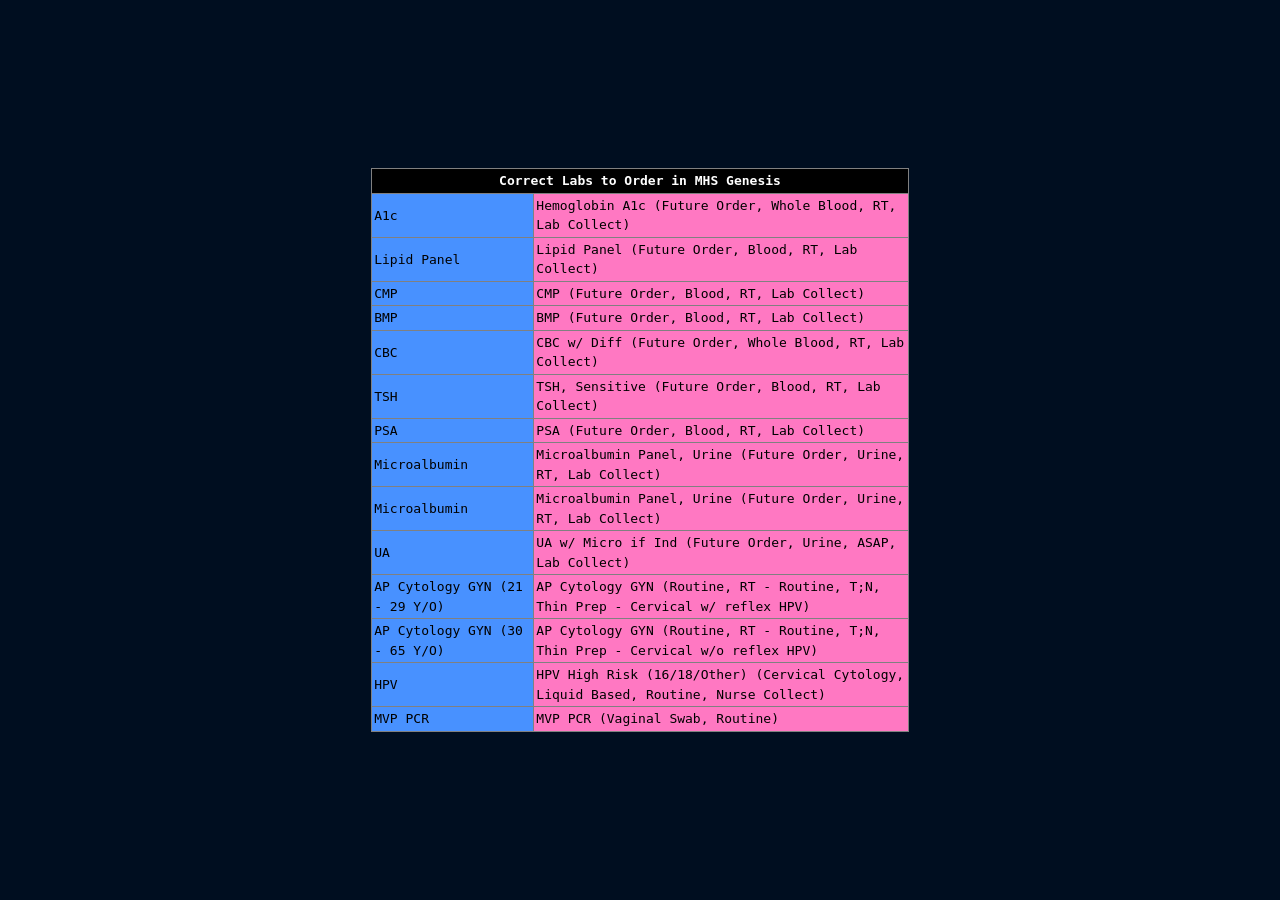
==== pages/criteria.html @ 0768ce68 "Update criteria.html File" ====
<!DOCTYPE html>
<html lang="en">
<head>
    <meta charset="UTF-8">
    <meta name="language" content="en">
    <meta name="robots" content="index, follow, archive">
    <meta name="application-name" content="LAB ORDER ALGORITHM">
    <meta name="viewport" content="width=device-width, initial-scale=1.0">
    <meta name="description" content="Simple Javascript Based Web-App for Searching Required Labs for Patients Based on Medical Hx and Provider Preference. Developed For: United States Air Force Academy's 10th Medical Group (10 MDG), 10th Healthcare Ops Squadron (10 HCOS).">

    <link rel="stylesheet" href="../css/styles.css">
    <link rel="icon" href="data:image/svg+xml,<svg xmlns=%22http://www.w3.org/2000/svg%22 viewBox=%220 0 100 100%22><text y=%22.9em%22 font-size=%2290%22>⚕️</text></svg>">

    <title>Lab Order Criteria | USAFA 10 HCOS</title>
</head>
<body id="body">
    <table border="1" style="width: 42%; text-align: left; border-collapse: collapse; font-family: monospace;">
        <tr>
            <th colspan="2" style="color: rgb(255, 255, 255); background-color: rgb(0, 0, 0); text-align: center;">Correct Labs to Order in MHS Genesis</th>
        </tr>
        <tr>
            <td style="color: rgb(0, 0, 0); background-color: rgb(72, 145, 255);">A1c</td>
            <td style="color: rgb(0, 0, 0); background-color: rgb(255, 120, 194);">Hemoglobin A1c (Future Order, Whole Blood, RT, Lab Collect)</td>
        </tr>
        <tr>
            <td style="color: rgb(0, 0, 0); background-color: rgb(72, 145, 255);">Lipid Panel</td>
            <td style="color: rgb(0, 0, 0); background-color: rgb(255, 120, 194);">Lipid Panel (Future Order, Blood, RT, Lab Collect)</td>
        </tr>
        <tr>
            <td style="color: rgb(0, 0, 0); background-color: rgb(72, 145, 255);">CMP</td>
            <td style="color: rgb(0, 0, 0); background-color: rgb(255, 120, 194);">CMP (Future Order, Blood, RT, Lab Collect)</td>
        </tr>
        <tr>
            <td style="color: rgb(0, 0, 0); background-color: rgb(72, 145, 255);">BMP</td>
            <td style="color: rgb(0, 0, 0); background-color: rgb(255, 120, 194);">BMP (Future Order, Blood, RT, Lab Collect)</td>
        </tr>
        <tr>
            <td style="color: rgb(0, 0, 0); background-color: rgb(72, 145, 255);">CBC</td>
            <td style="color: rgb(0, 0, 0); background-color: rgb(255, 120, 194);">CBC w/ Diff (Future Order, Whole Blood, RT, Lab Collect)</td>
        </tr>
        <tr>
            <td style="color: rgb(0, 0, 0); background-color: rgb(72, 145, 255);">TSH</td>
            <td style="color: rgb(0, 0, 0); background-color: rgb(255, 120, 194);">TSH, Sensitive (Future Order, Blood, RT, Lab Collect)</td>
        </tr>
        <tr>
            <td style="color: rgb(0, 0, 0); background-color: rgb(72, 145, 255);">PSA</td>
            <td style="color: rgb(0, 0, 0); background-color: rgb(255, 120, 194);">PSA (Future Order, Blood, RT, Lab Collect)</td>
        </tr>
        <tr>
            <td style="color: rgb(0, 0, 0); background-color: rgb(72, 145, 255);">Microalbumin</td>
            <td style="color: rgb(0, 0, 0); background-color: rgb(255, 120, 194);">Microalbumin Panel, Urine (Future Order, Urine, RT, Lab Collect)</td>
        </tr>
        <tr>
            <td style="color: rgb(0, 0, 0); background-color: rgb(72, 145, 255);">Microalbumin</td>
            <td style="color: rgb(0, 0, 0); background-color: rgb(255, 120, 194);">Microalbumin Panel, Urine (Future Order, Urine, RT, Lab Collect)</td>
        </tr>
        <tr>
            <td style="color: rgb(0, 0, 0); background-color: rgb(72, 145, 255);">UA</td>
            <td style="color: rgb(0, 0, 0); background-color: rgb(255, 120, 194);">UA w/ Micro if Ind (Future Order, Urine, ASAP, Lab Collect)</td>
        </tr>
        <tr>
            <td style="color: rgb(0, 0, 0); background-color: rgb(72, 145, 255);">AP Cytology GYN (21 - 29 Y/O)</td>
            <td style="color: rgb(0, 0, 0); background-color: rgb(255, 120, 194);">AP Cytology GYN (Routine, RT - Routine, T;N, Thin Prep - Cervical w/ reflex HPV)</td>
        </tr>
        <tr>
            <td style="color: rgb(0, 0, 0); background-color: rgb(72, 145, 255);">AP Cytology GYN (30 - 65 Y/O)</td>
            <td style="color: rgb(0, 0, 0); background-color: rgb(255, 120, 194);">AP Cytology GYN (Routine, RT - Routine, T;N, Thin Prep - Cervical w/o reflex HPV)</td>
        </tr>
        <tr>
            <td style="color: rgb(0, 0, 0); background-color: rgb(72, 145, 255);">HPV</td>
            <td style="color: rgb(0, 0, 0); background-color: rgb(255, 120, 194);">HPV High Risk (16/18/Other) (Cervical Cytology, Liquid Based, Routine, Nurse Collect)</td>
        </tr>
        <tr>
            <td style="color: rgb(0, 0, 0); background-color: rgb(72, 145, 255);">MVP PCR</td>
            <td style="color: rgb(0, 0, 0); background-color: rgb(255, 120, 194);">MVP PCR (Vaginal Swab, Routine)</td>
        </tr>
    </table>
</body>
</html>
---- css/styles.css ----
html, body { height: 100%; }

input {
  width: 284.5px;
  appearance: none;
  box-sizing: border-box;
  font: inherit;
  color: rgb(0, 0, 0);
  caret-color: rgb(0, 0, 0);
  border: 3px solid rgb(0, 0, 0);
}

select {
  width: 90px;
  height: 25.2px;
  appearance: none;
  font: inherit;
  color: rgb(0, 0, 0);
  caret-color: rgb(0, 0, 0);
  border: 3px solid rgb(0, 0, 0);
}

p {
  padding: 5px;
  text-align: center;
  border-radius: 4px;
  color: rgb(255, 255, 255);
  background: rgb(0, 25, 58);
}

a {
  text-decoration: none;
  color: rgb(255, 255, 255);
}

a:active {
  text-decoration: none;
  color: rgb(255, 255, 255);
}

table {
  margin: 5px;
  text-align: center;
}


th, td {
  padding: 2px 2px;
}

td[class="blue"] {
  color: rgb(0, 0, 0);
  background-color: rgb(72, 145, 255);
}

td[class="pink"] {
  color: rgb(0, 0, 0);
  background-color: rgb(255, 120, 194);
}

tr.detail-row {
  display: none;
  text-align: justify;
  background: rgb(0, 22, 54);
}

tr.main-row[aria-expanded="true"]+tr.detail-row {
  display: table-row;
}

tr.main-row {
  cursor: pointer;
  font-weight: bold;
}

tr.main-row:hover {
  background: rgb(4, 28, 65);
}

#body {
  margin: 0 auto;
  text-align: start;
  display: flex;
  align-items: center;
  justify-content: center;
  color: rgb(0, 0, 0);
  background: rgb(0, 14, 32);
  font: normal 100%/1.5 monospace;
}

#container {
  background: rgba(0, 0, 0, 0.288);
  backdrop-filter: blur(10px);
  border-radius: 8px;
  padding: 2rem;
  box-shadow: 0 8px 32px rgba(0, 0, 0, 0.2);
  border: 1px solid rgba(255, 255, 255, 0.2);
  width: 80%;
  max-width: 285px;
  text-align: center;
  color: #ffffff;
  position: relative;
  overflow: hidden;
}

#container::before {
  content: '';
  position: absolute;
  top: 0;
  left: -100%;
  width: 100%;
  height: 100%;
  background: linear-gradient(90deg, transparent, rgba(255, 255, 255, 0.2), transparent);
  animation: shine 4s;
}

#output {
  margin-top: 10px;
  min-height: 58px;
  padding: 14px; border: 1px solid #ccc;
  border-radius: 4px;
}

@keyframes shine { 0% { left: -100%; } 50% { left: 100%; } 100% { left: 100%; } }
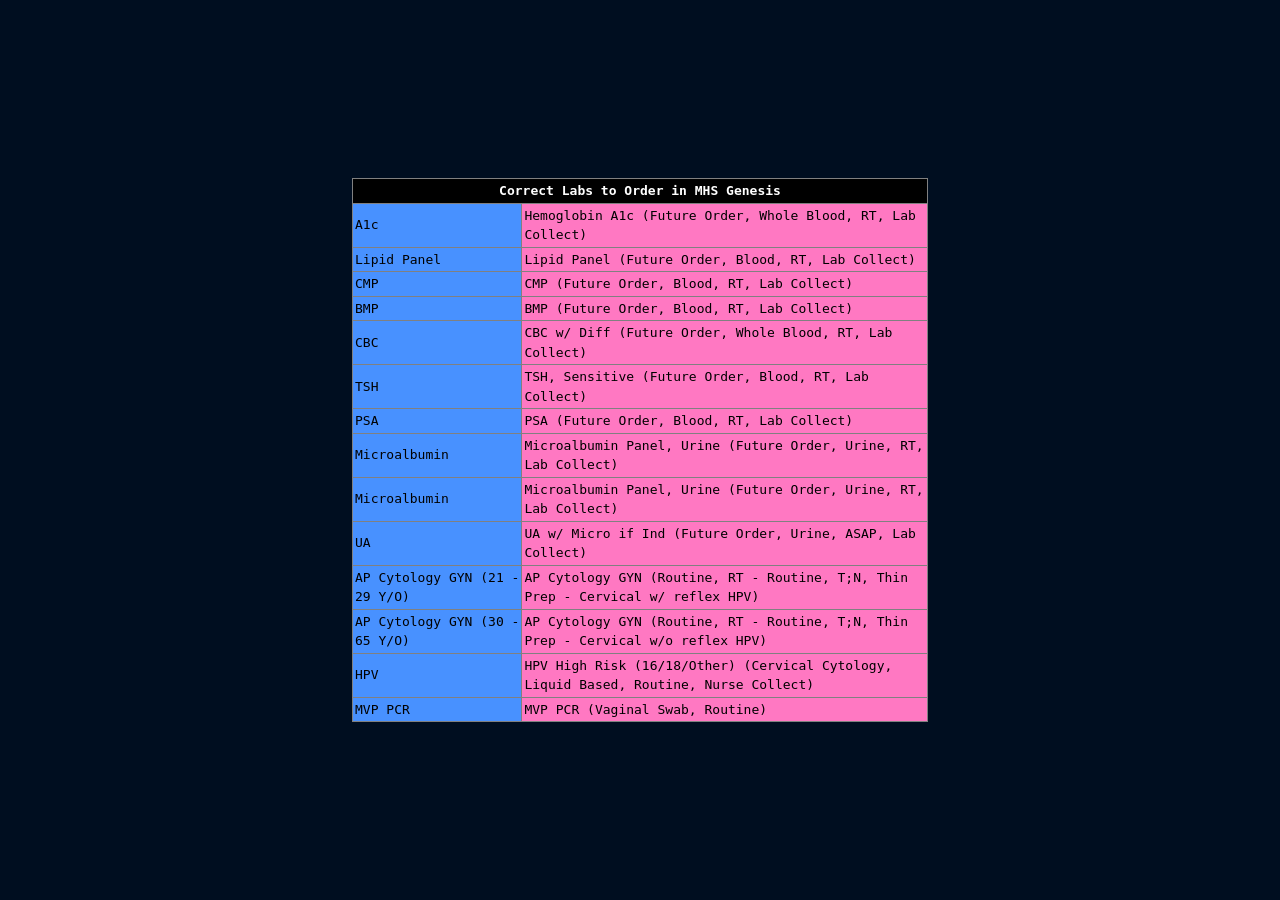
==== commit a2d10fd5: "Update css on criteria.html File" ====
--- a/pages/criteria.html
+++ b/pages/criteria.html
@@ -14,7 +14,7 @@
     <title>Lab Order Criteria | USAFA 10 HCOS</title>
 </head>
 <body id="body">
-    <table border="1" style="width: 42%; text-align: left; border-collapse: collapse; font-family: monospace;">
+    <table border="1" style="width: 45%; text-align: left; border-collapse: collapse; font-family: monospace;">
         <tr>
             <th colspan="2" style="color: rgb(255, 255, 255); background-color: rgb(0, 0, 0); text-align: center;">Correct Labs to Order in MHS Genesis</th>
         </tr>
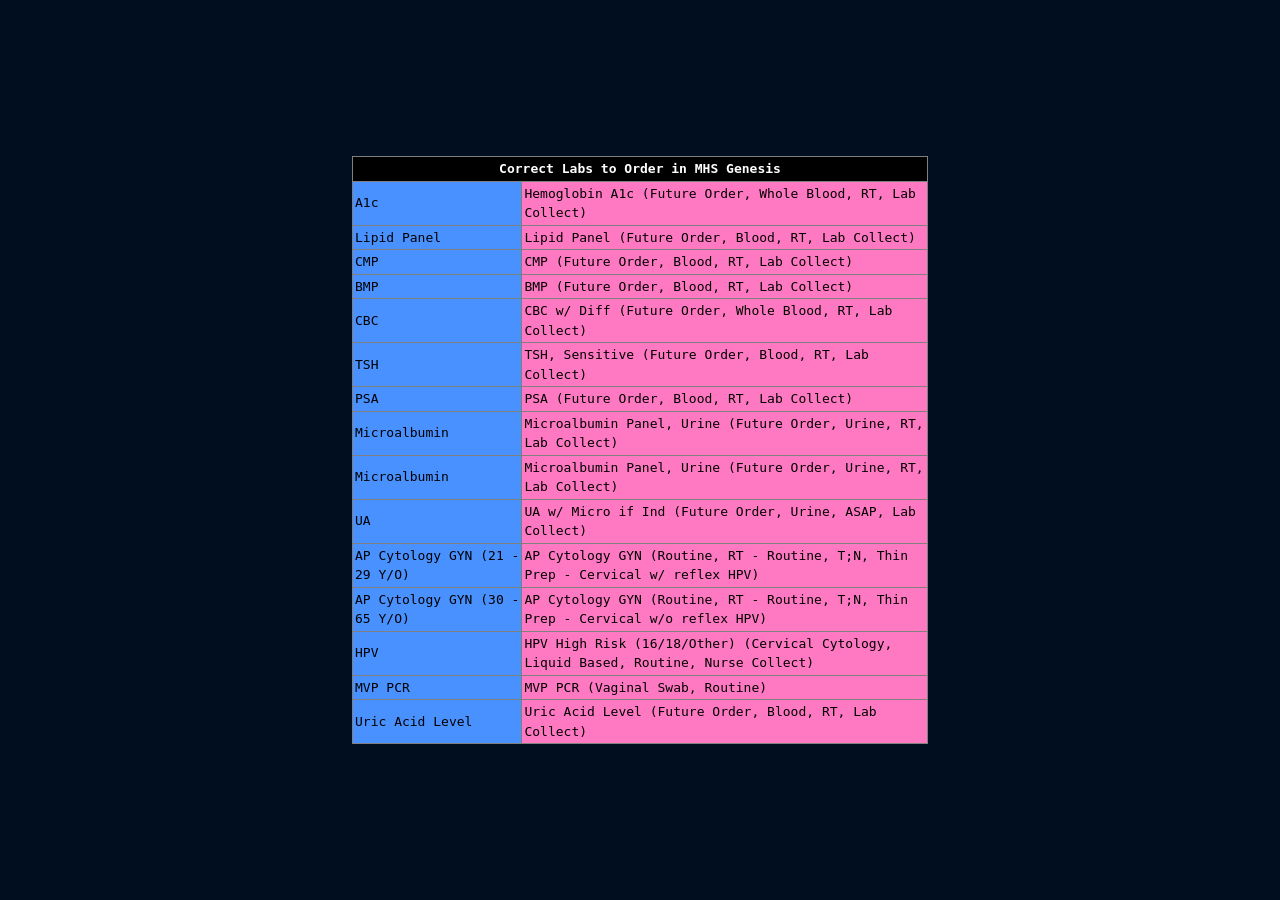
==== commit 8b15bb79: "Update criteria.html File" ====
--- a/pages/criteria.html
+++ b/pages/criteria.html
@@ -74,6 +74,10 @@
             <td style="color: rgb(0, 0, 0); background-color: rgb(72, 145, 255);">MVP PCR</td>
             <td style="color: rgb(0, 0, 0); background-color: rgb(255, 120, 194);">MVP PCR (Vaginal Swab, Routine)</td>
         </tr>
+        <tr>
+            <td style="color: rgb(0, 0, 0); background-color: rgb(72, 145, 255);">Uric Acid Level</td>
+            <td style="color: rgb(0, 0, 0); background-color: rgb(255, 120, 194);">Uric Acid Level (Future Order, Blood, RT, Lab Collect)</td>
+        </tr>
     </table>
 </body>
 </html>
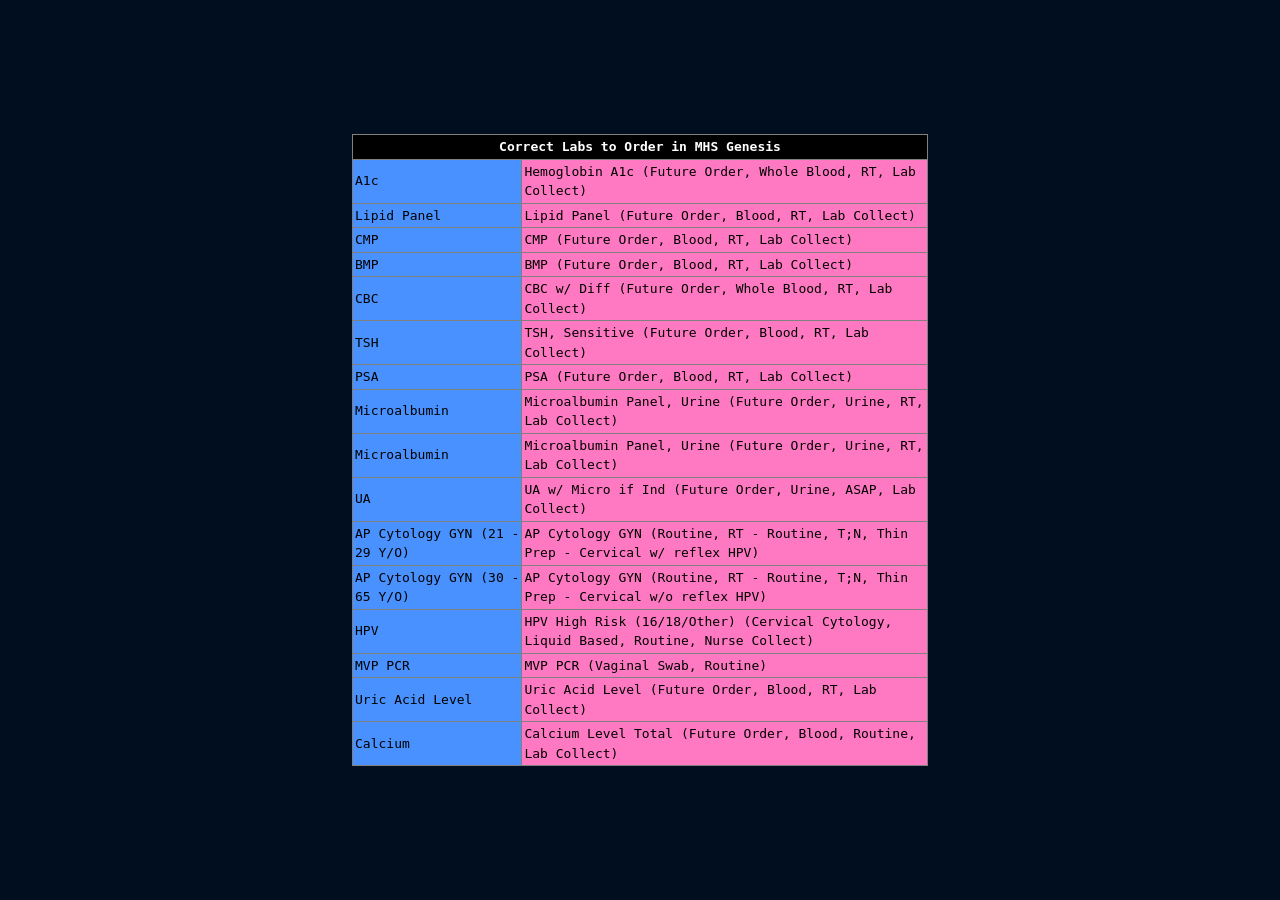
==== commit 434d7a7a: "Update criteria.html File" ====
--- a/pages/criteria.html
+++ b/pages/criteria.html
@@ -78,6 +78,10 @@
             <td style="color: rgb(0, 0, 0); background-color: rgb(72, 145, 255);">Uric Acid Level</td>
             <td style="color: rgb(0, 0, 0); background-color: rgb(255, 120, 194);">Uric Acid Level (Future Order, Blood, RT, Lab Collect)</td>
         </tr>
+        <tr>
+            <td style="color: rgb(0, 0, 0); background-color: rgb(72, 145, 255);">Calcium</td>
+            <td style="color: rgb(0, 0, 0); background-color: rgb(255, 120, 194);">Calcium Level Total (Future Order, Blood, Routine, Lab Collect)</td>
+        </tr>
     </table>
 </body>
 </html>
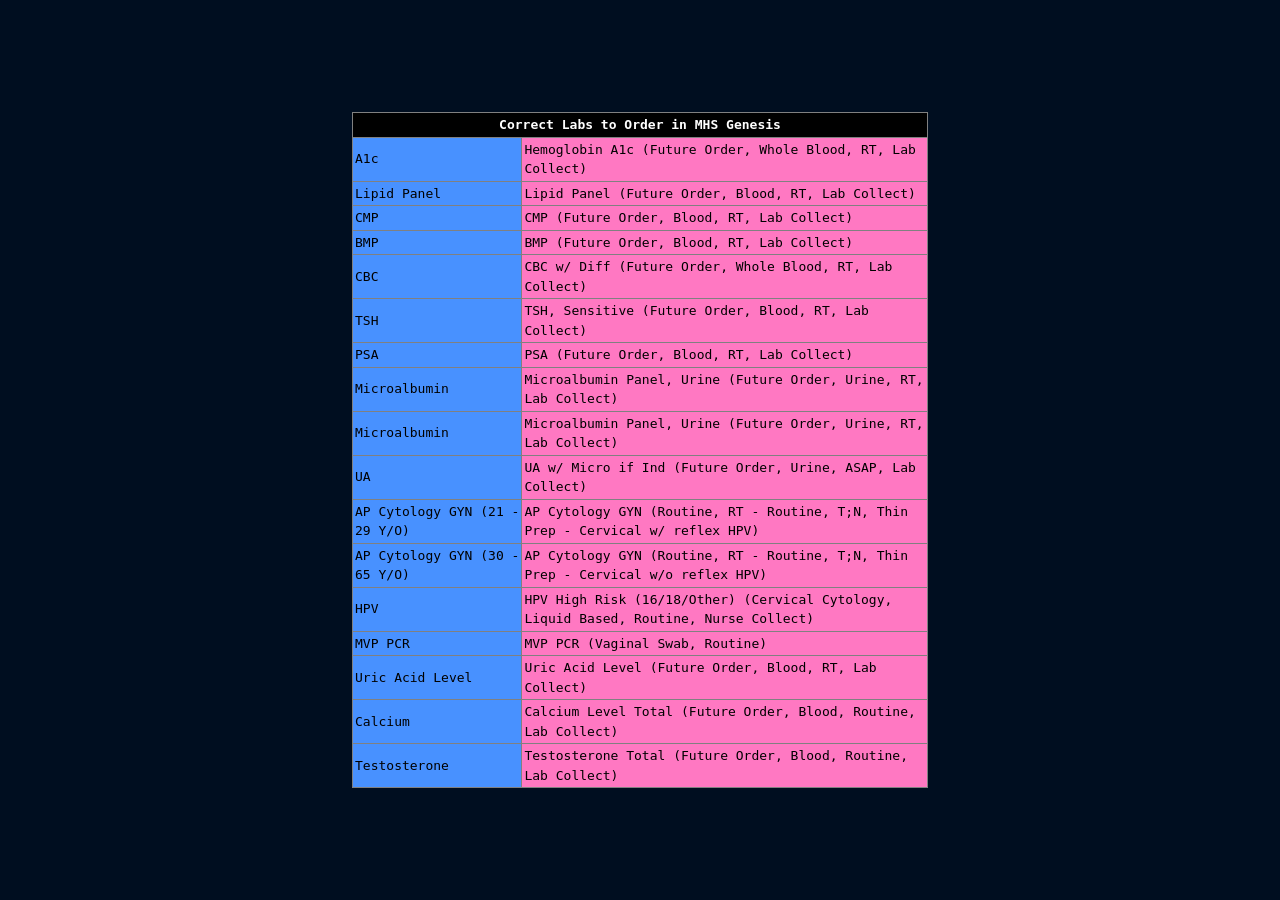
==== commit 41a6239f: "Update criteria.html File" ====
--- a/pages/criteria.html
+++ b/pages/criteria.html
@@ -82,6 +82,10 @@
             <td style="color: rgb(0, 0, 0); background-color: rgb(72, 145, 255);">Calcium</td>
             <td style="color: rgb(0, 0, 0); background-color: rgb(255, 120, 194);">Calcium Level Total (Future Order, Blood, Routine, Lab Collect)</td>
         </tr>
+        <tr>
+            <td style="color: rgb(0, 0, 0); background-color: rgb(72, 145, 255);">Testosterone</td>
+            <td style="color: rgb(0, 0, 0); background-color: rgb(255, 120, 194);">Testosterone Total (Future Order, Blood, Routine, Lab Collect)</td>
+        </tr>
     </table>
 </body>
 </html>
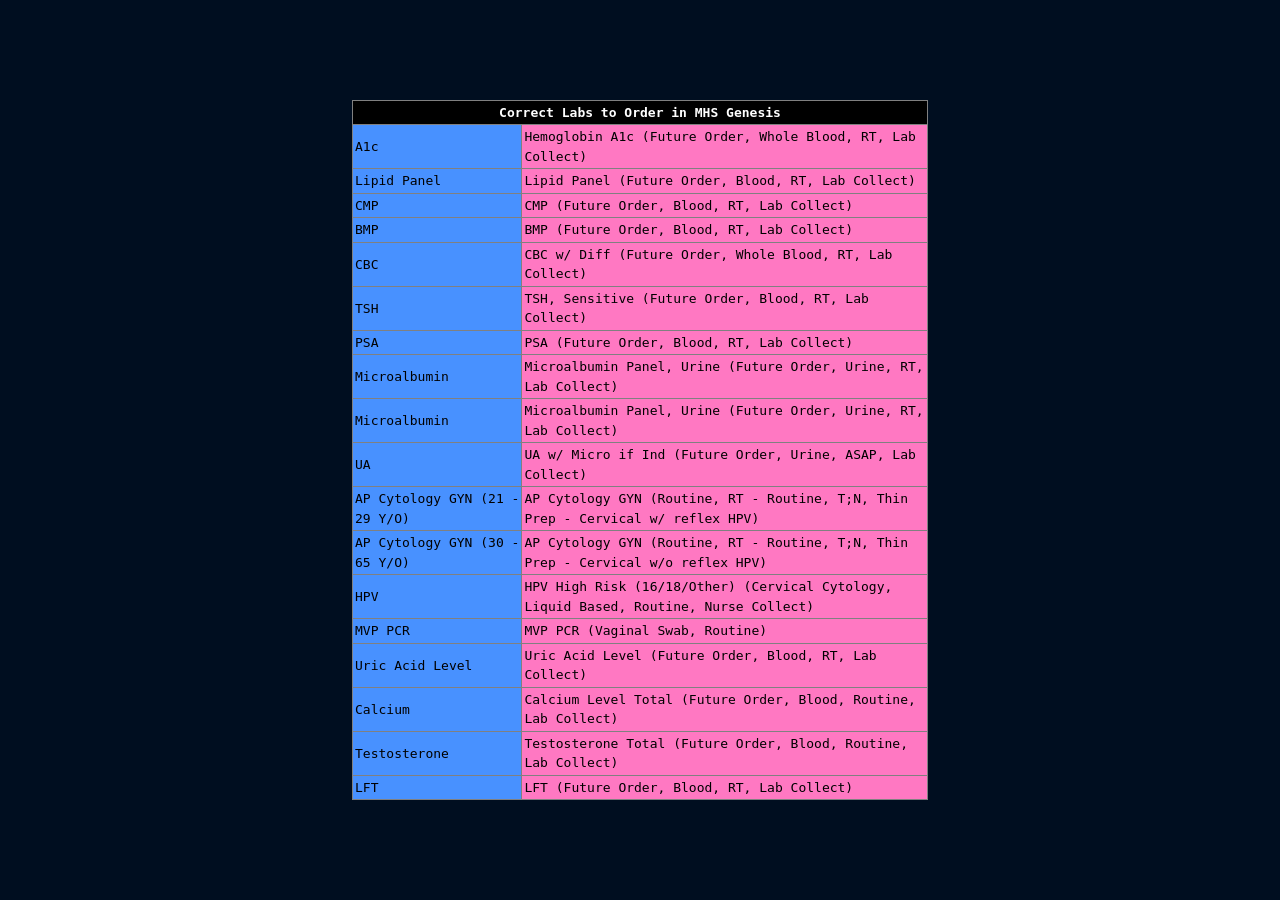
==== commit 854009b4: "Update criteria.html File" ====
--- a/pages/criteria.html
+++ b/pages/criteria.html
@@ -86,6 +86,10 @@
             <td style="color: rgb(0, 0, 0); background-color: rgb(72, 145, 255);">Testosterone</td>
             <td style="color: rgb(0, 0, 0); background-color: rgb(255, 120, 194);">Testosterone Total (Future Order, Blood, Routine, Lab Collect)</td>
         </tr>
+        <tr>
+            <td style="color: rgb(0, 0, 0); background-color: rgb(72, 145, 255);">LFT</td>
+            <td style="color: rgb(0, 0, 0); background-color: rgb(255, 120, 194);">LFT (Future Order, Blood, RT, Lab Collect)</td>
+        </tr>
     </table>
 </body>
 </html>
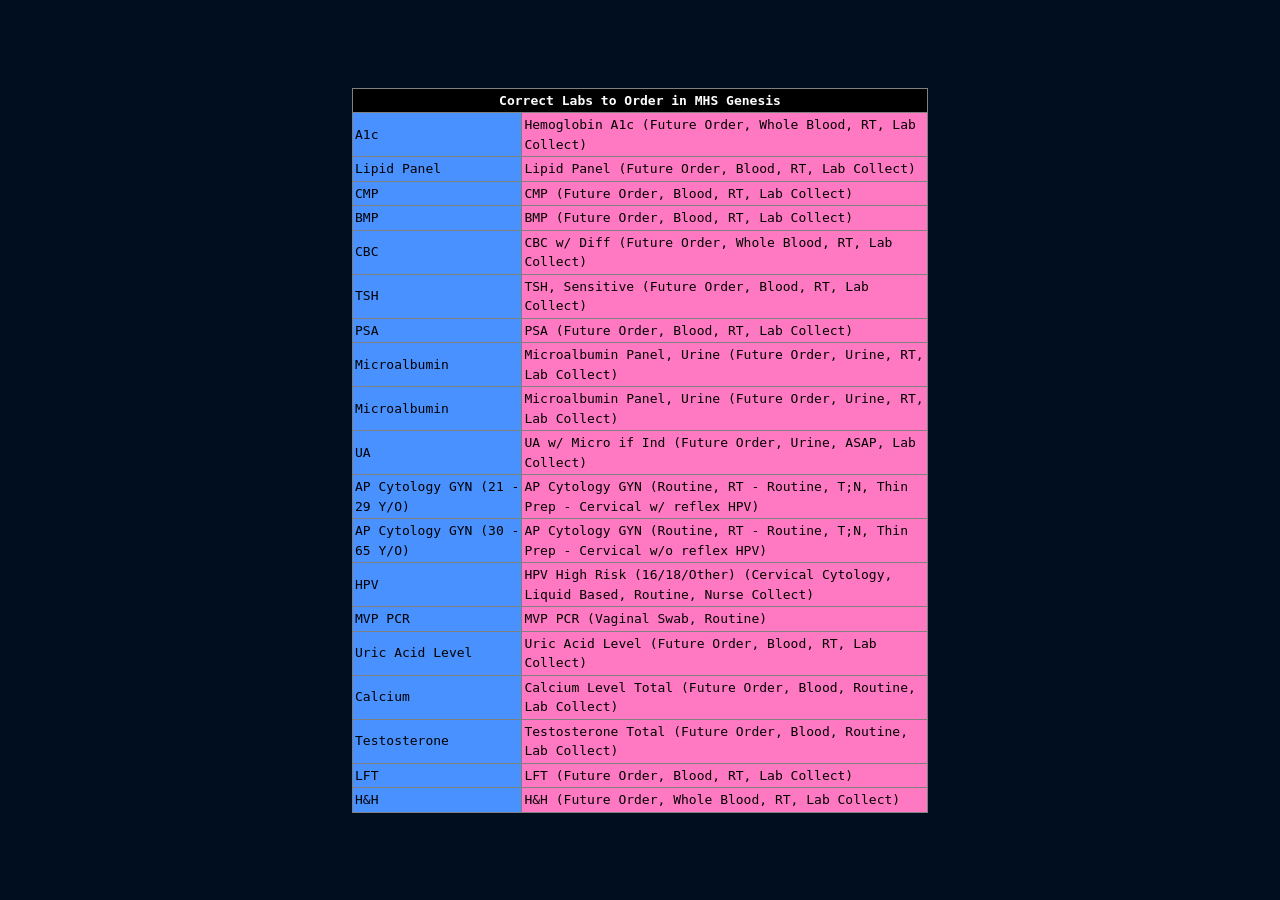
==== commit 74bc3667: "Update criteria.html File" ====
--- a/pages/criteria.html
+++ b/pages/criteria.html
@@ -90,6 +90,10 @@
             <td style="color: rgb(0, 0, 0); background-color: rgb(72, 145, 255);">LFT</td>
             <td style="color: rgb(0, 0, 0); background-color: rgb(255, 120, 194);">LFT (Future Order, Blood, RT, Lab Collect)</td>
         </tr>
+        <tr>
+            <td style="color: rgb(0, 0, 0); background-color: rgb(72, 145, 255);">H&H</td>
+            <td style="color: rgb(0, 0, 0); background-color: rgb(255, 120, 194);">H&H (Future Order, Whole Blood, RT, Lab Collect)</td>
+        </tr>
     </table>
 </body>
 </html>
